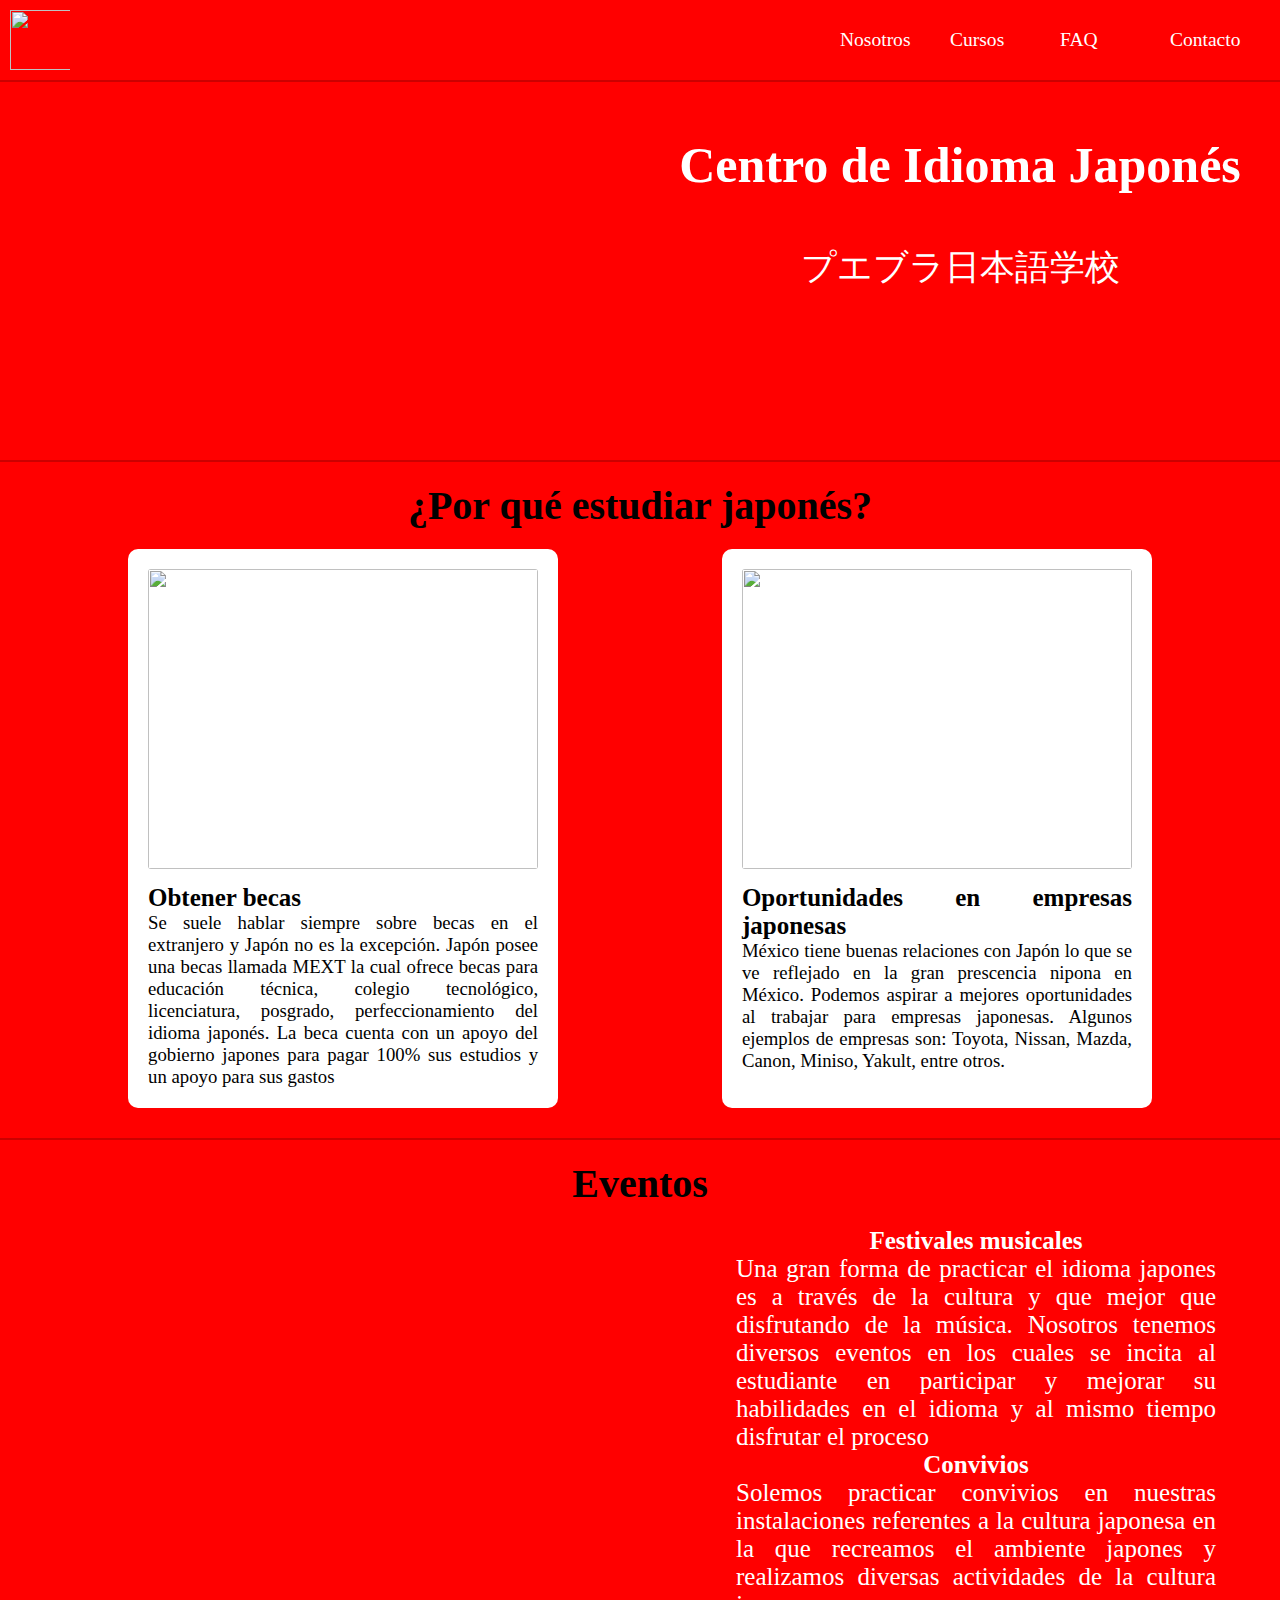
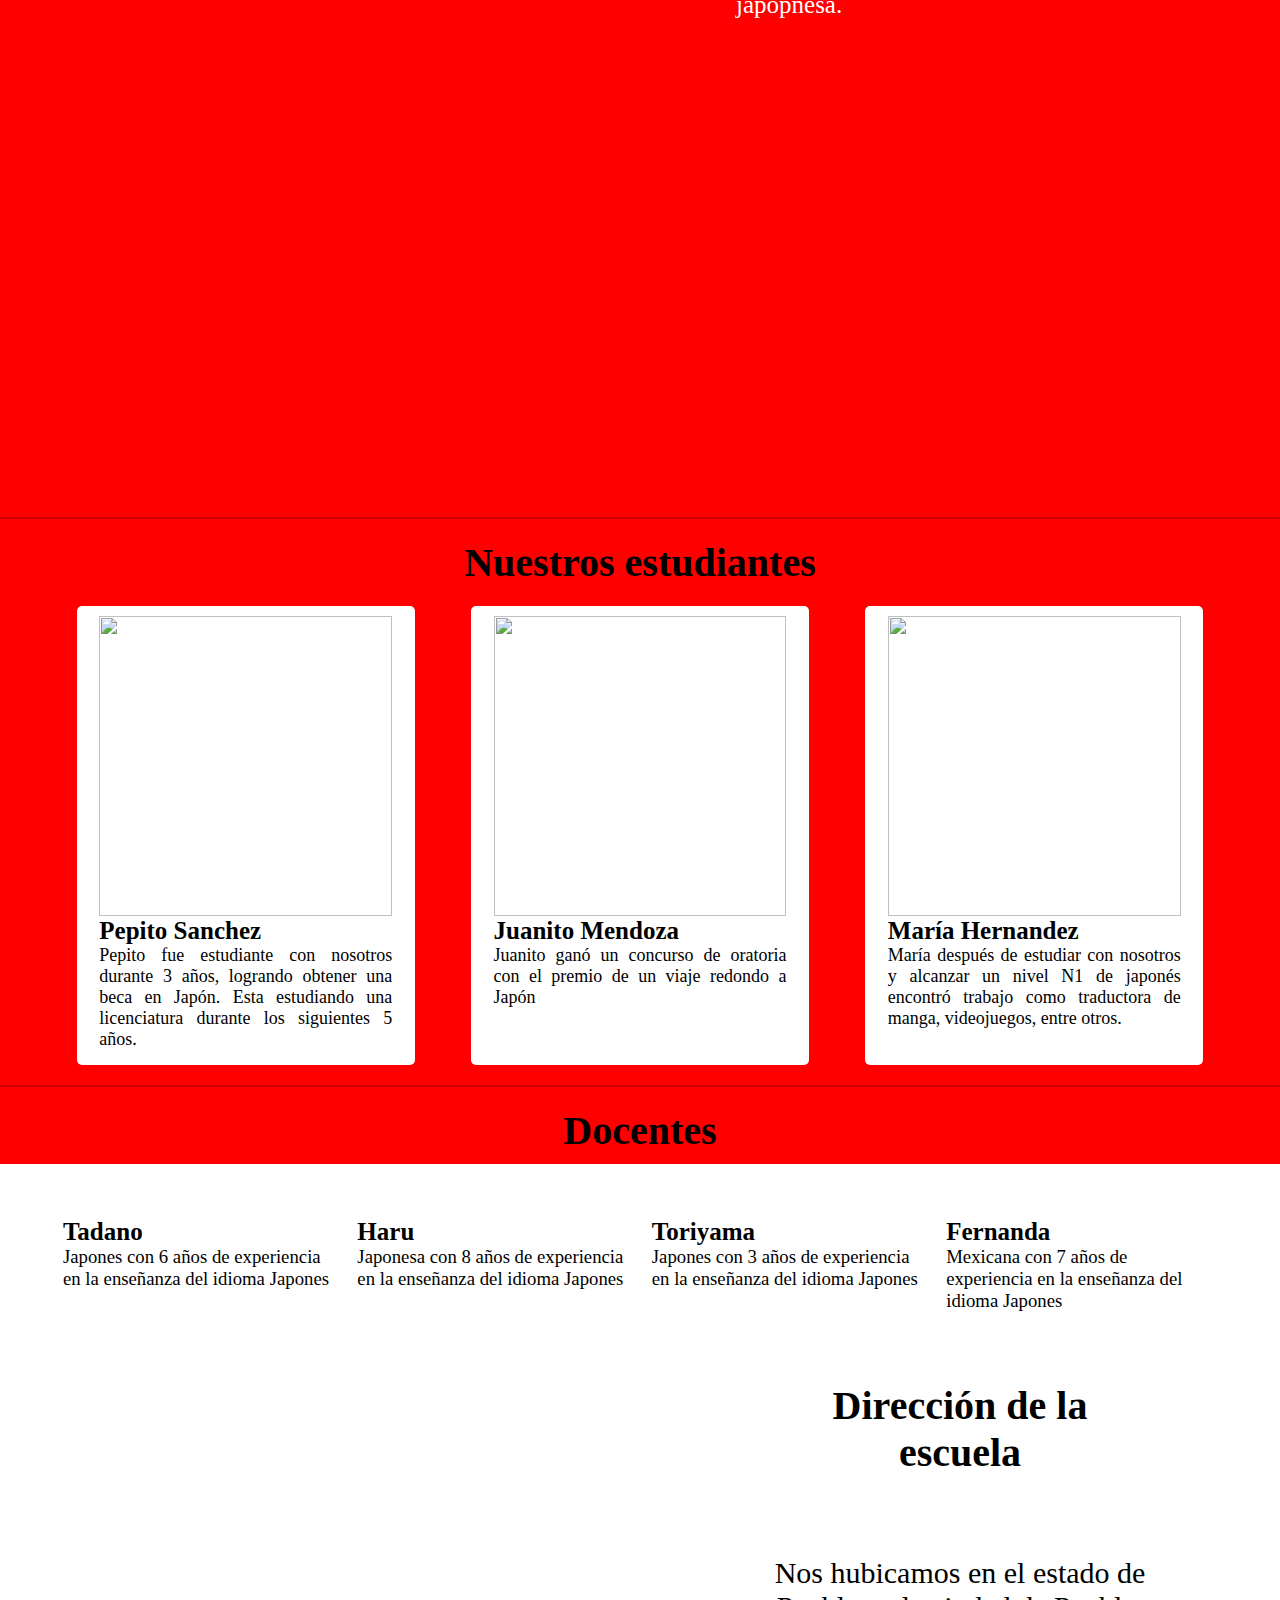
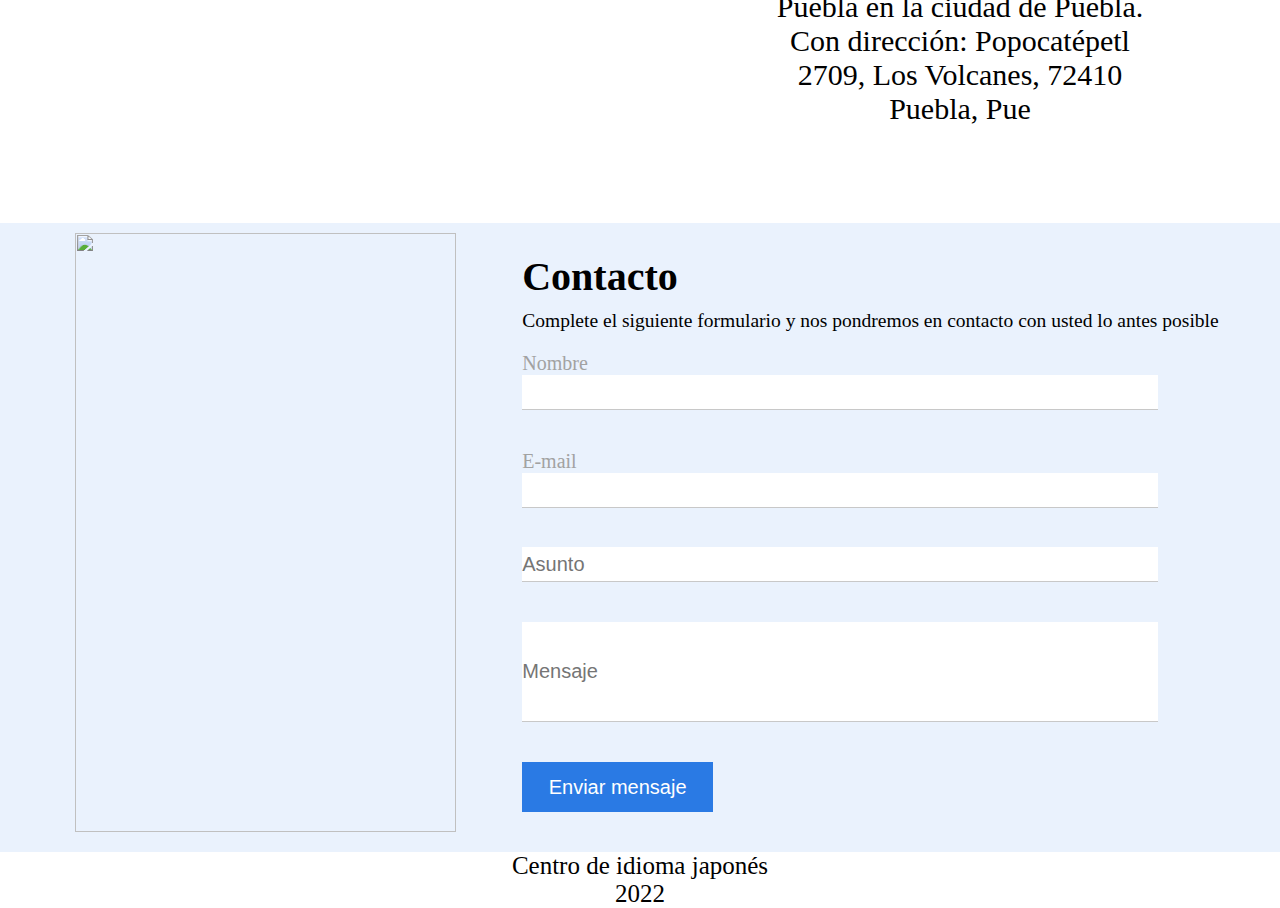
==== index.html @ dda3a439 "first version" ====
<!DOCTYPE html>
<html lang="en">
<head>
    <meta charset="UTF-8">
    <meta http-equiv="X-UA-Compatible" content="IE=edge">
    <meta name="viewport" content="width=device-width, initial-scale=1.0">
    <link rel="stylesheet" href="style.css">
    <title>Centro de idioma japonés</title>
</head>
<!-- Aquí puedes escribir tu comentario 
https://cdn.pixabay.com/photo/2015/08/24/09/04/japan-904684_960_720.png

https://cdn.pixabay.com/photo/2017/05/20/10/27/kinkaku-ji-2328557_960_720.jpg

https://cdn.pixabay.com/photo/2013/07/13/13/47/asia-161552_960_720.png

https://cdn.pixabay.com/photo/2017/02/21/17/04/rainbow-bridge-2086645_960_720.jpg

https://cdn.pixabay.com/photo/2016/12/12/22/31/japan-1902834_960_720.jpg

https://cdn.pixabay.com/photo/2019/10/14/14/42/japan-4549082_960_720.jpg
-->

<body>
    <header>
        <div class="top">
            <div class="logo">
                <img src="https://cdn-icons-png.flaticon.com/128/4681/4681109.png" alt="">
            </div>
            <nav>
                <ul>
                    <li><a>Nosotros</a></li>
                    <li><a>Cursos</a></li>
                    <li><a>FAQ</a></li>
                    <li><a>Contacto</a></li>
                </ul>
            </nav>
        </div>
    </header>
    
    <section>
        <div class="batch">
            <div class="batch-img">
            </div>
            <div class="titulo">
                <h1>Centro de Idioma Japonés</h1>
                <p>プエブラ日本語学校</p>
            </div>
        </div>
        
    </section>
    <section class="why">
        <h2>¿Por qué estudiar japonés?</h2>
        <div class="oportunidades">
            <div class="oportunidad">
                <img src="https://cdn.pixabay.com/photo/2017/03/08/18/12/university-2127450_960_720.jpg" alt="">
                <h3>Obtener becas</h3>
                <p>Se suele hablar siempre sobre becas en el extranjero y Japón no es la excepción. Japón posee una becas llamada MEXT la cual ofrece becas para educación técnica, colegio tecnológico, licenciatura, posgrado, perfeccionamiento del idioma japonés. La beca cuenta con un apoyo del gobierno japones para pagar 100% sus estudios y un apoyo para sus gastos</p>
            </div>
            <div class="oportunidad">
                <img src="https://media.istockphoto.com/photos/cars-on-the-production-line-picture-id614424116?k=20&m=614424116&s=612x612&w=0&h=nIzRat3mHRADcsA9NIcb4copRcLkElpIUQ3aeKAPO6s=" alt="">
                <h3>Oportunidades en empresas japonesas</h3>
                <p>México tiene buenas relaciones con Japón lo que se ve reflejado en la gran prescencia nipona en México. Podemos aspirar a mejores oportunidades al trabajar para empresas japonesas. Algunos ejemplos de empresas son: Toyota, Nissan, Mazda, Canon, Miniso, Yakult, entre otros.</p>
            </div>
        </div>
    </section>
    <section>
        <h2>Eventos</h2>
        <div class="eventos">
            <div class="event">
                <div class="evento-img">
                    <img src="https://scontent.fpbc6-1.fna.fbcdn.net/v/t1.6435-9/79841761_3126047550777172_7061448592841506816_n.jpg?_nc_cat=106&ccb=1-5&_nc_sid=cdbe9c&_nc_ohc=iWV3yhxUMEkAX_TIn1-&_nc_ht=scontent.fpbc6-1.fna&oh=00_AT96WACFNrvagvWeZs2vT6IrexcpkdGKxCgxp_QXyPgP0A&oe=6241797B" alt="">
                </div>
                <div class="evento-content">
                    <h3>Festivales musicales</h3>
                    <p>Una gran forma de practicar el idioma japones es a través de la cultura y que mejor que disfrutando de la música. Nosotros tenemos diversos eventos en los cuales se incita al estudiante en participar y mejorar su habilidades en el idioma y al mismo tiempo disfrutar el proceso</p>
                </div>
            </div>
            <div  class="event">
                <div class="evento-img">
                    <img src="https://scontent.fpbc6-1.fna.fbcdn.net/v/t1.6435-9/79738339_3126051234110137_8011427459578724352_n.jpg?_nc_cat=107&ccb=1-5&_nc_sid=cdbe9c&_nc_ohc=UsjbnIUCgVQAX_XutHS&_nc_ht=scontent.fpbc6-1.fna&oh=00_AT9JtEV0ajS8Pv0dWqVb3ZX0Lq5sxIkn8Ofz2xIUtbrXKg&oe=6241A25A" alt="">
                </div>
                <div class="evento-content">
                    <h3>Convivios</h3>
                    <p>Solemos practicar convivios en nuestras instalaciones referentes a la cultura japonesa en la que recreamos el ambiente japones y realizamos diversas actividades de la cultura japopnesa.</p>
                </div>
            </div>
        </div>
    </section>
    <section>
        <h2>Nuestros estudiantes</h2>
        <div class="estudiantes">
            <div class="estudiante">
                <img src="https://cdn.pixabay.com/photo/2018/08/28/12/41/avatar-3637425_960_720.png" alt="">
                <h3>Pepito Sanchez</h3>
                <p>Pepito fue estudiante con nosotros durante 3 años, logrando obtener una beca en Japón. Esta estudiando una licenciatura durante los siguientes 5 años.</p>
            </div>
            <div class="estudiante">
                <img src="https://cdn.pixabay.com/photo/2018/08/28/12/41/avatar-3637425_960_720.png" alt="">
                <h3>Juanito Mendoza</h3>
                <p>Juanito ganó un concurso de oratoria con el premio de un viaje redondo a Japón</p>
            </div>
            <div class="estudiante">
                <img src="https://cdn.pixabay.com/photo/2018/08/28/12/41/avatar-3637425_960_720.png" alt="">
                <h3>María Hernandez</h3>
                <p>María después de estudiar con nosotros y alcanzar un nivel N1 de japonés encontró trabajo como traductora de manga, videojuegos, entre otros.</p>
            </div>
        </div>
        
    </section>
    <section>
        <h2>Docentes</h2>
        <div class="profesores">
            <div class="profesor">
                <img src="https://media.istockphoto.com/photos/asian-businessman-talking-on-video-conference-from-home-picture-id1251259622?s=612x612" alt="">
                <h3>Tadano</h3>
                <p>Japones con 6 años de experiencia en la enseñanza del idioma Japones</p>
            </div>
            <div class="profesor">
                <img src="https://media.istockphoto.com/photos/portrait-of-young-asian-business-woman-on-white-backgroung-picture-id1293710206?k=20&m=1293710206&s=612x612&w=0&h=q-CbqygIZCvYKkhwi1G47TmIL07rU_2cATNMYMM3t0s=" alt="">
                <h3>Haru</h3>
                <p>Japonesa con 8 años de experiencia en la enseñanza del idioma Japones</p>
            </div>
            <div class="profesor">
                <img src="https://media.istockphoto.com/photos/always-bring-success-to-my-name-picture-id960195072?s=612x612" alt="">
                <h3>Toriyama</h3>
                <p>Japones con 3 años de experiencia en la enseñanza del idioma Japones</p>
            </div>
            <div class="profesor">
                <img src="https://media.istockphoto.com/photos/smiling-young-asian-woman-picture-id1276909502?k=20&m=1276909502&s=612x612&w=0&h=Ag7C2Lv8hDN6x53Mso0-hgE3rLUw_ynE8rHqH53KJck=" alt="">
                <h3>Fernanda</h3>
                <p>Mexicana con 7 años de experiencia en la enseñanza del idioma Japones</p>
            </div>
        </div>
        
    </section>
    <section>
        <div class="instalaciones">
            <div class="mapa">
                <iframe src="https://www.google.com/maps/embed?pb=!1m18!1m12!1m3!1d7543.139181306708!2d-98.21406065850499!3d19.0386785536632!2m3!1f0!2f0!3f0!3m2!1i1024!2i768!4f13.1!3m3!1m2!1s0x85cfc0ce094568a1%3A0x316b613893efe64d!2sCentro%20de%20Idioma%20Japon%C3%A9s%20A.C.!5e0!3m2!1ses-419!2smx!4v1646076689083!5m2!1ses-419!2smx" width="600" height="450" style="border:0;" allowfullscreen="" loading="lazy"></iframe>
            </div>
            <div class="direccion">
                <h2>Dirección de la escuela</h2>
                <p>Nos hubicamos en el estado de Puebla en la ciudad de Puebla. Con dirección: Popocatépetl 2709, Los Volcanes, 72410 Puebla, Pue</p>
            </div>
        </div>
        
    </section>
    <section class="contacto">
        <div class="foto-contacto">
            <img src="https://cdn.pixabay.com/photo/2020/05/06/03/19/coy-5135969_960_720.png" alt="">
        </div>
        <div class="contacto-form">
            <h2>Contacto</h2>
            <p>Complete el siguiente formulario y nos pondremos en contacto con usted lo antes posible</p>
            <form>
                <div>
                    <label for="nombre">Nombre</label>
                    <input type="text" name="nombre">
                </div>
                <div>
                    <label for="e-mail">E-mail</label>
                    <input type="email" name="e-mail">
                </div>
                <div>
                    <input type="text" placeholder="Asunto" >
                </div>
                <div>
                    <input type="text" placeholder="Mensaje" id="text-box">
                </div>
                <div>
                    <button type="submit">Enviar mensaje</button>
                </div>
            </form>
        </div>

    </section>
    <footer>
        <p>Centro de idioma japonés</p>
        <p>2022</p>
    </footer>
</body>
</html>
---- style.css ----
*{
    padding: 0;
    margin: 0;
    box-sizing: border-box;
    font-size: 62.5%;
}
h1{
    font-size: 5rem;
    grid-row: 2/4;
}
h2{
    background-color: red;
    border-top: solid 2px rgb(204, 0, 0);
}
h3{
    font-size: 2.5rem;
}
.top{
    height: 8rem;
    background-color: red;
    display: flex;
    justify-content: space-between;
    align-items: center;
}
.top img{
    background-color: red;
    padding-left: 1rem;
    height: 6rem; width: 7rem;
}
.top ul{
    display: flex;
    font-size: 5rem;

}
.top ul li{
    margin-right: 1rem;
    display: flex;
    align-self: center;
    width: 10rem;
    color: white;
    background-color: red;
}
li{
    list-style: none;
}

.batch{
    height: 38rem; width: 100%;
    background-color: red;
    display: grid;
    grid-template-columns: repeat(12, 1fr);
    border-top: solid 2px rgb(204, 0, 0);
}
.batch-img{
    grid-column: 1/7;
    height: 100%;
    background-image: url("https://cdn.pixabay.com/photo/2017/05/20/10/27/kinkaku-ji-2328557_960_720.jpg");
    background-repeat: no-repeat;
    background-size:contain;
    
}
.titulo{
    grid-column: 7/13;
    display: grid;
    grid-template-rows: repeat(7, 1fr);
    color: white;
    text-align: center;
}

.titulo p{
    font-size: 3.5rem;
    grid-row: 4/6;
}
.oportunidades{
    padding: 1rem 10% 3rem;
    display: flex;
    justify-content: space-between;
    background-color: red;
}

h2{
    text-align: center;
    font-size: 4rem;
    padding: 2rem 0px 1rem 0px;
}
.oportunidad{ 
    padding: 2rem 2rem;
    width: 42%;
    font-size: 3rem;
    text-align: justify;
    background-color: white;
    border-radius: 1rem;
}
.oportunidad img{
    width: 100%;
    height: 30rem;
    border-radius: 0.3rem;
    margin-bottom: 1.5rem;
}

.eventos{
    height: 90rem;
    padding: 1rem 5% 2.5rem;
    color: white;
    background-color: red;
}
.event{
    display: grid;
    grid-template-columns: repeat(12, 1fr);
}
.evento-img{
    grid-column: 1/8;
    /*height: 40rem;*/
}
.evento-img img{
    height: 40rem;
    border-radius: 0.3rem;
}
.evento-content{
    grid-column: 8/13;
    display: flex;
    flex-direction: column;
    justify-content: center;
    align-items: center;
    font-size: 4rem;
    text-align: justify;
}
.estudiantes{
    padding: 1rem 6% 2rem;
    display: flex;
    justify-content: space-between;
    background-color: red;
}
.estudiante{
    background-color: white;
    padding: 1rem 2% 1.5rem;
    border-radius: 0.5rem;
    width: 30%;
}

.estudiante img{
    height: 30rem;
    width: 100%;
}
.estudiante p{
    font-size: 1.8rem;
    text-align: justify;
}
.profesores{
    display: flex;
    justify-content: space-between;
    padding: 1rem 4% 2rem;
}
.profesor{
    padding: 1rem 1%;
    width: 25%;
    font-size: 3rem;
}
.profesor img{
    width: 100%;
}
.instalaciones{
    display: flex;
    padding: 1rem 10% 2rem;
}
.direccion{
    display: flex;
    flex-direction: column;
    justify-content: flex-start;
    align-items: center;
    padding-left: 4rem;
}
.direccion h2{
    background-color: white;
    border: none;
    margin-top: 1rem;
}
.direccion p{
    margin-top: 7rem;
    font-size: 3rem;
    text-align: center;
}


.contacto{
    padding: 1rem 4% 2rem;
    display: grid;
    grid-template-columns: repeat(5, 1fr);
    background-color:#EAF2FD;
    font-size: 5rem;
}

.foto-contacto{
    grid-column: 1/3;
    display: flex;
    justify-content: center;
    align-items: center;
}
.foto-contacto img{
    height: 100%; width: 90%;
}

.contacto-form{
    grid-column: 3/6;
    
}

.contacto-form h2{
    background-color: #EAF2FD;
    border: none;
    text-align: left;
}
.contacto-form form{
    height: 50rem;
    display: flex;
    flex-direction: column;
    justify-content: space-around;
    width: 90%;
}
.contacto-form form label{
    display: block;
    color: #A2A2A2;
    font-size: 2rem;
}
.contacto-form form input{
    height: 3.5rem;
    width: 100%;
    border: none;
    border-bottom: solid #C8C8C8 0.1rem;
    font-size: 2rem;
}

#text-box{
    height: 10rem;
}
form button{
    background-color: #2A7AE4;
    border: none;
    color: #ffffff;
    height: 5rem;
    font-size: 2rem;
    width: 30%;
}
footer{
    text-align: center;
    font-size: 4rem;
}
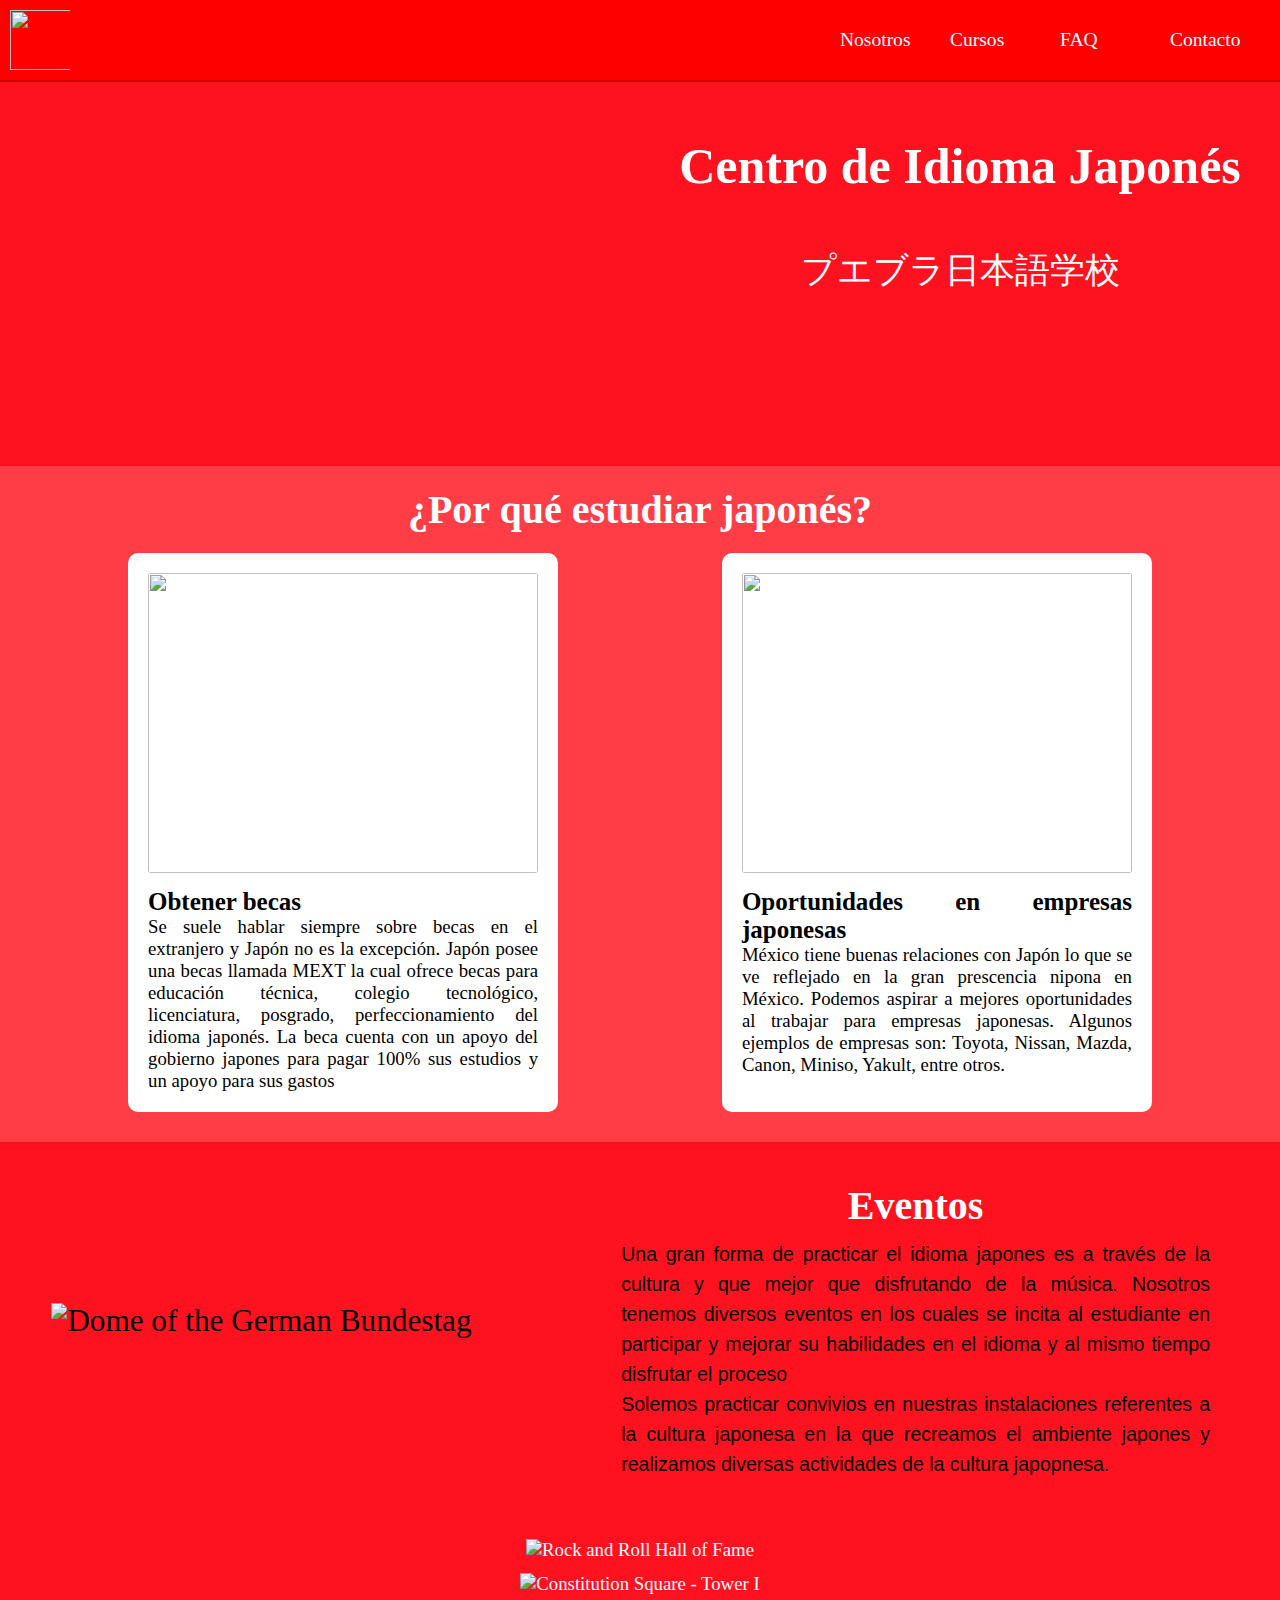
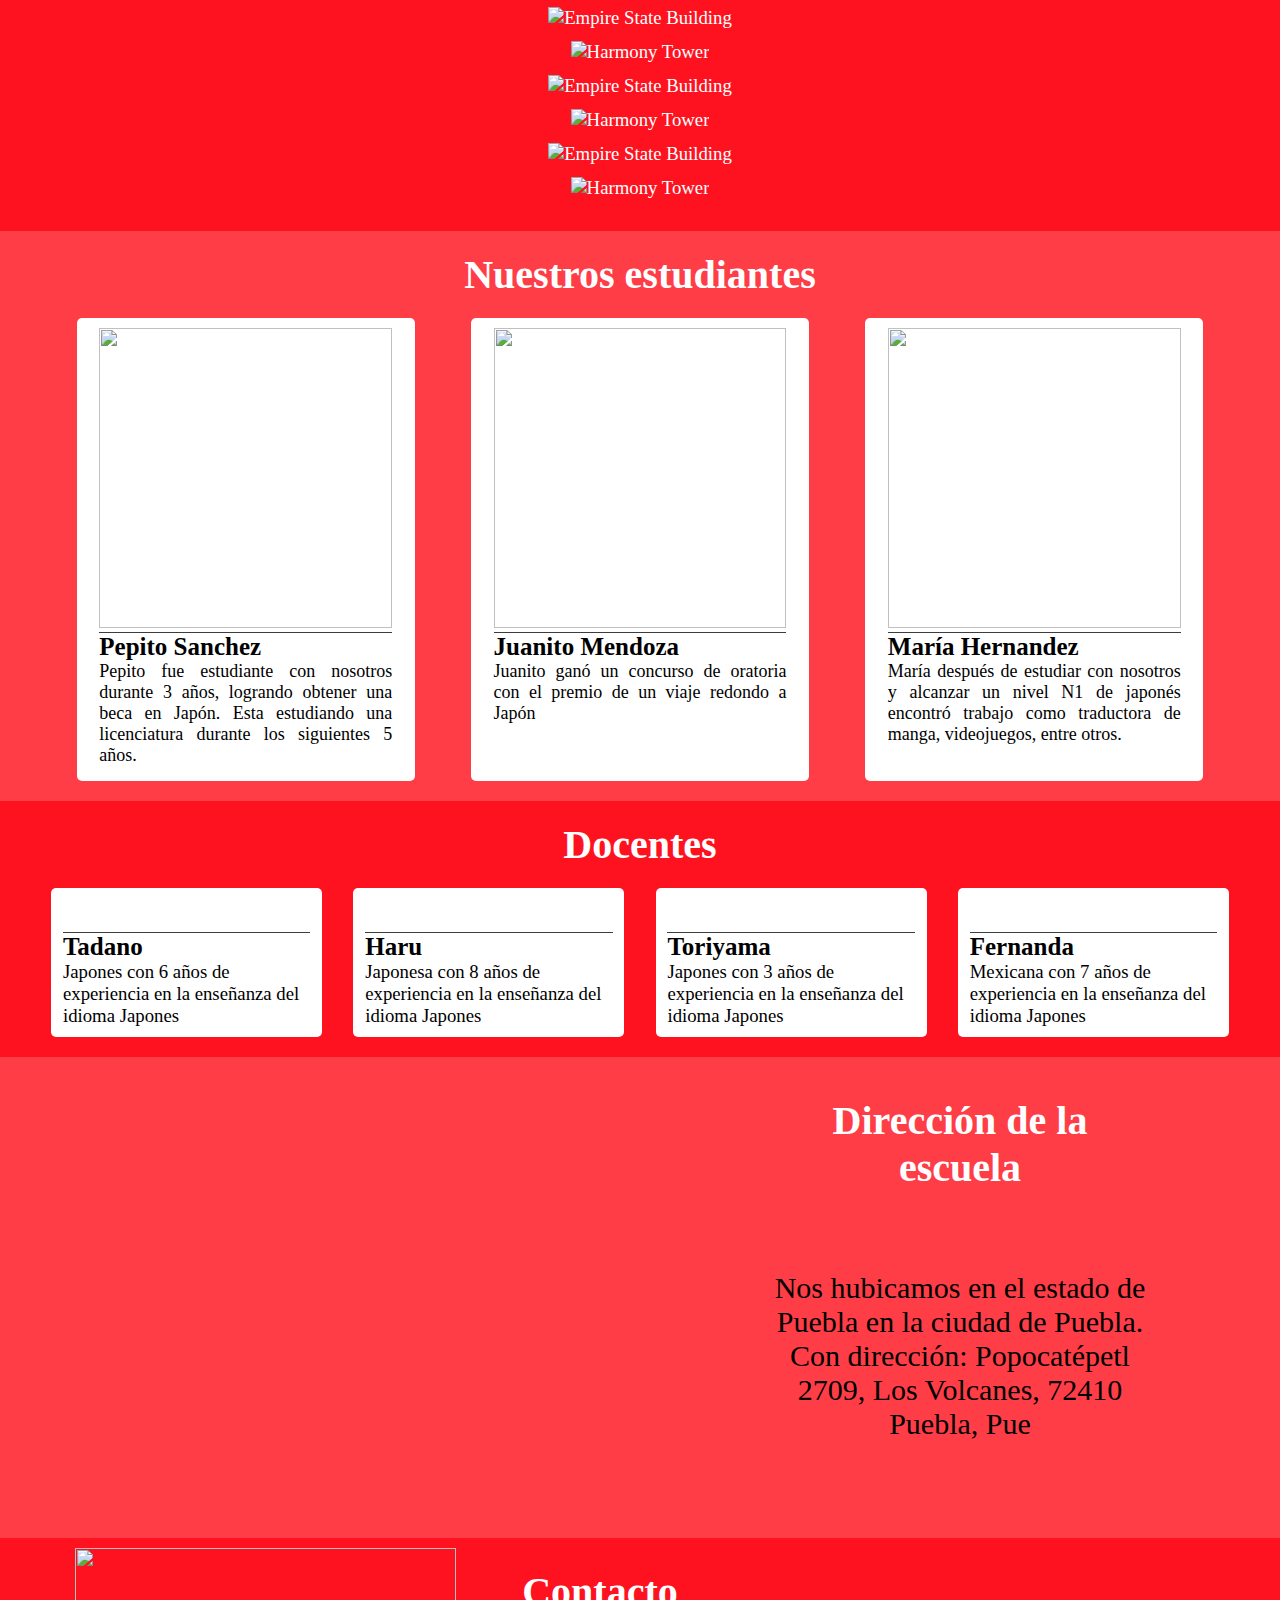
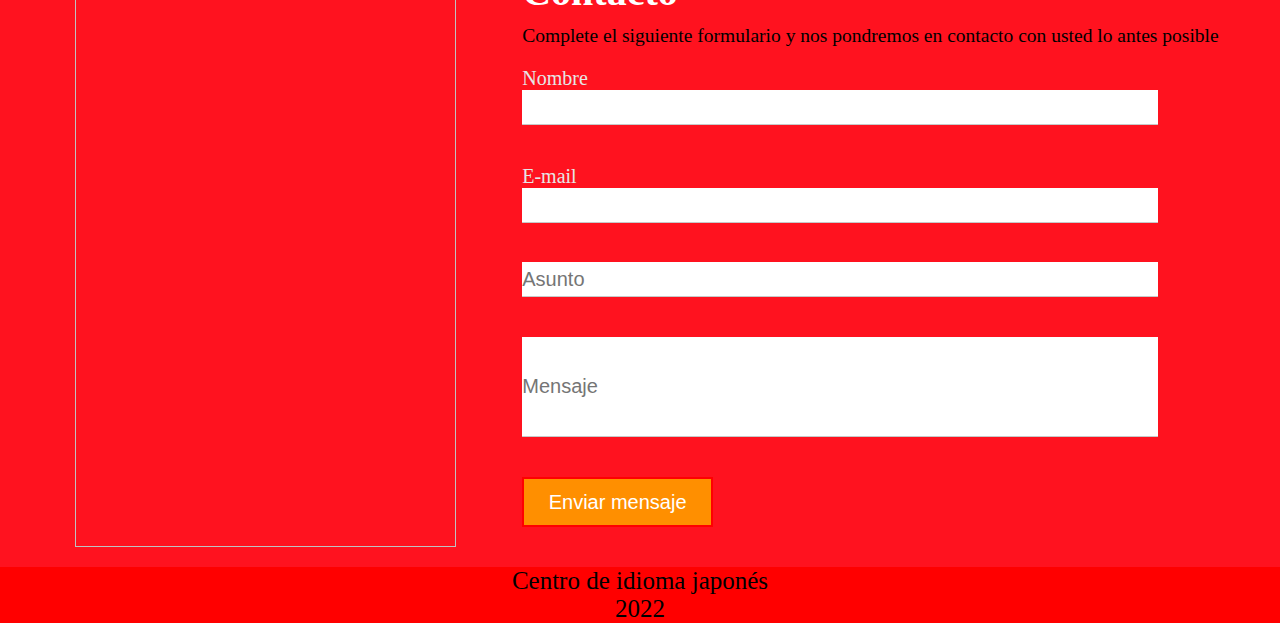
==== commit a95baa33: "second version" ====
--- a/index.html
+++ b/index.html
@@ -4,7 +4,9 @@
     <meta charset="UTF-8">
     <meta http-equiv="X-UA-Compatible" content="IE=edge">
     <meta name="viewport" content="width=device-width, initial-scale=1.0">
-    <link rel="stylesheet" href="style.css">
+    <link rel="stylesheet" href="https://cdn.jsdelivr.net/npm/normalize.css@8.0.1/normalize.min.css">
+	<link rel="stylesheet" href="https://cdn.jsdelivr.net/npm/glider-js@1.7.3/glider.min.css">
+    <link rel="stylesheet" href="css/style.css">
     <title>Centro de idioma japonés</title>
 </head>
 <!-- Aquí puedes escribir tu comentario 
@@ -32,7 +34,7 @@
                     <li><a>Nosotros</a></li>
                     <li><a>Cursos</a></li>
                     <li><a>FAQ</a></li>
-                    <li><a>Contacto</a></li>
+                    <li><a href="#contacto">Contacto</a></li>
                 </ul>
             </nav>
         </div>
@@ -64,7 +66,65 @@
             </div>
         </div>
     </section>
-    <section>
+    <div class="contenedor">
+		<main class="contenido-principal">
+			<img src="https://scontent.fpbc6-1.fna.fbcdn.net/v/t1.6435-9/79436382_3126044144110846_4784553375440044032_n.jpg?_nc_cat=104&ccb=1-5&_nc_sid=cdbe9c&_nc_ohc=fOZoDn1NPAkAX-jB-s7&_nc_ht=scontent.fpbc6-1.fna&oh=00_AT9jZJ1qJo4uevhiNsKKWUZBK0WRPSs3bXjnoap1wJT0UQ&oe=6244F313" alt="Dome of the German Bundestag" class="contenido-principal__imagen">
+			<div class="contenido-principal__contenedor">
+				<h2 class="contenido-principal__titulo">Eventos</h2>
+				<p class="contenido-principal__resumen">
+					Una gran forma de practicar el idioma japones es a través de la cultura y que mejor que disfrutando de la música. Nosotros tenemos diversos eventos en los cuales se incita al estudiante en participar y mejorar su habilidades en el idioma y al mismo tiempo disfrutar el proceso
+				</p>
+				<p class="contenido-principal__resumen">
+					Solemos practicar convivios en nuestras instalaciones referentes a la cultura japonesa en la que recreamos el ambiente japones y realizamos diversas actividades de la cultura japopnesa.
+				</p>
+			</div>
+		</main>
+        
+		<div class="carousel">
+			<div class="carousel__contenedor">
+				<button aria-label="Anterior" class="carousel__anterior">
+					<i class="fas fa-chevron-left"></i>
+				</button>
+
+				<div class="carousel__lista">
+					<div class="carousel__elemento">
+						<img src="https://scontent.fpbc6-1.fna.fbcdn.net/v/t1.6435-9/79738339_3126051234110137_8011427459578724352_n.jpg?_nc_cat=107&ccb=1-5&_nc_sid=cdbe9c&_nc_ohc=UsjbnIUCgVQAX9jbWcg&_nc_ht=scontent.fpbc6-1.fna&oh=00_AT-jCOYojSsX4amv32fIB34cYKcMkRZV3TcHuDOZomM1rQ&oe=624596DA" alt="Rock and Roll Hall of Fame">
+					</div>
+					<div class="carousel__elemento">
+						<img src="https://scontent.fpbc6-1.fna.fbcdn.net/v/t1.6435-9/78748999_3126043110777616_6546405864280948736_n.jpg?_nc_cat=103&ccb=1-5&_nc_sid=cdbe9c&_nc_ohc=JLpQolwZT74AX9Amp9t&_nc_ht=scontent.fpbc6-1.fna&oh=00_AT8QHwhJzZGCBwdWlt5VFHpBNozngUa65n2_YBN2IRKK9A&oe=6243E29B" alt="Constitution Square - Tower I">
+					</div>
+					<div class="carousel__elemento">
+						<img src="https://scontent.fpbc6-1.fna.fbcdn.net/v/t1.6435-9/79658587_3126043734110887_1582169658679623680_n.jpg?_nc_cat=104&ccb=1-5&_nc_sid=cdbe9c&_nc_ohc=7SmyW6q3F0MAX9FzbXd&_nc_ht=scontent.fpbc6-1.fna&oh=00_AT_V4cYP6dRSDS6KuZPx9_eFtkkSRH-mDviL7CbhSLxByg&oe=62426A08" alt="Empire State Building">
+					</div>
+					<div class="carousel__elemento">
+						<img src="https://scontent.fpbc6-1.fna.fbcdn.net/v/t1.6435-9/79383221_3126044310777496_3061865237377449984_n.jpg?_nc_cat=106&ccb=1-5&_nc_sid=cdbe9c&_nc_ohc=b3bL7EK5hnIAX9sCezr&_nc_ht=scontent.fpbc6-1.fna&oh=00_AT9s6_HiAgwHvd9wQtZ2Etfd4hb2Y57nzwuPPmvgSi2zHg&oe=62438DD3" alt="Harmony Tower">
+					</div>
+	
+					<div class="carousel__elemento">
+						<img src="https://scontent.fpbc6-1.fna.fbcdn.net/v/t1.6435-9/79420655_3126045320777395_3990453917145104384_n.jpg?_nc_cat=110&ccb=1-5&_nc_sid=cdbe9c&_nc_ohc=jOUggQb8bQcAX-ppBOk&_nc_ht=scontent.fpbc6-1.fna&oh=00_AT_P50Xnll30r34sm1FkScTAA2TLk39kUn55NpBbR_3hyA&oe=6243BF9D" alt="Empire State Building">
+					</div>
+					<div class="carousel__elemento">
+						<img src="https://scontent.fpbc6-1.fna.fbcdn.net/v/t1.6435-9/79206006_3126050784110182_7395409427118948352_n.jpg?_nc_cat=101&ccb=1-5&_nc_sid=cdbe9c&_nc_ohc=QNOaGusMh1gAX_8rGtD&_nc_oc=AQkS2HuSjCO_XtNCjlQROkk2_G4TvIQ88TUAAPqJo_BEDL-aKgik-8Q5B309T1yL4THcodnkS_3kA0AGSwUEU2Un&_nc_ht=scontent.fpbc6-1.fna&oh=00_AT-bK_Q1Dvfh2vUKdXoTyKpNIcE8W75hMsTwn8D8pC460w&oe=6245613A" alt="Harmony Tower">
+					</div>
+					<div class="carousel__elemento">
+						<img src="https://scontent.fpbc6-1.fna.fbcdn.net/v/t1.6435-9/79371912_3126044010777526_2221837438928551936_n.jpg?_nc_cat=107&ccb=1-5&_nc_sid=cdbe9c&_nc_ohc=IJ9ZCLCS3x4AX8wI65S&_nc_ht=scontent.fpbc6-1.fna&oh=00_AT9E0KnUXp1ucFK_h_-Ubxi-76bkqC9ak8npMaKDcsKuWQ&oe=6244BC6B" alt="Empire State Building">
+					</div>
+					<div class="carousel__elemento">
+						<img src="https://scontent.fpbc6-1.fna.fbcdn.net/v/t1.6435-9/80549888_3126050414110219_4011656856425463808_n.jpg?_nc_cat=105&ccb=1-5&_nc_sid=cdbe9c&_nc_ohc=3MrRWFGQVDsAX-xXKrv&_nc_ht=scontent.fpbc6-1.fna&oh=00_AT87H16aREdsdP32O8uD6xTE1jgmfAfDNZBjunUoo4KhRg&oe=62447875" alt="Harmony Tower">
+					</div>
+				</div>
+
+				<button aria-label="Siguiente" class="carousel__siguiente">
+					<i class="fas fa-chevron-right"></i>
+				</button>
+			</div>
+
+			<div role="tablist" class="carousel__indicadores"></div>
+		</div>
+	</div>
+
+	<!-- 
+<section>
         <h2>Eventos</h2>
         <div class="eventos">
             <div class="event">
@@ -87,8 +147,11 @@
             </div>
         </div>
     </section>
-    <section>
-        <h2>Nuestros estudiantes</h2>
+
+-->
+    
+    <section>
+        <h2 class="h2-estudiantes">Nuestros estudiantes</h2>
         <div class="estudiantes">
             <div class="estudiante">
                 <img src="https://cdn.pixabay.com/photo/2018/08/28/12/41/avatar-3637425_960_720.png" alt="">
@@ -109,7 +172,7 @@
         
     </section>
     <section>
-        <h2>Docentes</h2>
+        <h2 class="h2-docentes">Docentes</h2>
         <div class="profesores">
             <div class="profesor">
                 <img src="https://media.istockphoto.com/photos/asian-businessman-talking-on-video-conference-from-home-picture-id1251259622?s=612x612" alt="">
@@ -146,7 +209,7 @@
         </div>
         
     </section>
-    <section class="contacto">
+    <section class="contacto" id="contacto">
         <div class="foto-contacto">
             <img src="https://cdn.pixabay.com/photo/2020/05/06/03/19/coy-5135969_960_720.png" alt="">
         </div>
@@ -179,5 +242,8 @@
         <p>Centro de idioma japonés</p>
         <p>2022</p>
     </footer>
+    <script src="https://cdn.jsdelivr.net/npm/glider-js@1.7.3/glider.min.js"></script>
+	<script src="https://kit.fontawesome.com/2c36e9b7b1.js" crossorigin="anonymous"></script>
+	<script src="js/app.js"></script>
 </body>
 </html>--- a/css/style.css
+++ b/css/style.css
@@ -0,0 +1,418 @@
+
+*{
+    padding: 0;
+    margin: 0;
+    box-sizing: border-box;
+    font-size: 62.5%;
+}
+h1{
+    font-size: 5rem;
+    grid-row: 2/4;
+}
+a{
+    cursor: pointer;
+    text-decoration: none;
+    color: white;
+}
+a:hover{
+    color: rgb(202, 202, 202);
+}
+h3{
+    font-size: 2.5rem;
+}
+.top{
+    height: 8rem;
+    background-color: red;
+    display: flex;
+    justify-content: space-between;
+    align-items: center;
+}
+.top img{
+    background-color: red;
+    padding-left: 1rem;
+    height: 6rem; width: 7rem;
+}
+.top ul{
+    display: flex;
+    font-size: 5rem;
+
+}
+.top ul li{
+    margin-right: 1rem;
+    display: flex;
+    align-self: center;
+    width: 10rem;
+    color: white;
+    background-color: red;
+}
+li{
+    list-style: none;
+}
+
+.batch{
+    height: 38.6rem; width: 100%;
+    background-color:#FF121F;
+    display: grid;
+    grid-template-columns: repeat(12, 1fr);
+    border-top: solid 2px rgb(204, 0, 0);
+}
+.batch-img{
+    grid-column: 1/7;
+    height: 100%;
+    background-image: url("https://cdn.pixabay.com/photo/2017/05/20/10/27/kinkaku-ji-2328557_960_720.jpg");
+    background-repeat: no-repeat;
+    background-size:contain;
+    
+}
+.titulo{
+    grid-column: 7/13;
+    display: grid;
+    grid-template-rows: repeat(7, 1fr);
+    color: white;
+    text-align: center;
+}
+
+.titulo p{
+    font-size: 3.5rem;
+    grid-row: 4/6;
+}
+.why h2{
+    background-color:#FF3D47;
+}
+.oportunidades{
+    padding: 1rem 10% 3rem;
+    display: flex;
+    justify-content: space-between;
+    background-color:#FF3D47;
+}
+
+
+h2{
+    text-align: center;
+    font-size: 4rem;
+    padding: 2rem 0px 1rem 0px;
+    color: white;
+}
+.oportunidad{ 
+    padding: 2rem 2rem;
+    width: 42%;
+    font-size: 3rem;
+    text-align: justify;
+    background-color: white;
+    border-radius: 1rem;
+}
+.oportunidad img{
+    width: 100%;
+    height: 30rem;
+    border-radius: 0.3rem;
+    margin-bottom: 1.5rem;
+}
+.oportunidad p,
+.oportunidad h3{
+    background-color: #ffffff
+}
+/*
+body {
+	background: #1D1D1F;
+	color: #fff;
+	font-family: 'Montserrat', sans-serif;
+	min-height: 100vh;
+	display: flex;
+	align-items: center;
+}*/
+
+.contenedor {
+    padding: 2rem 4% 3rem;
+	width: 100%;
+	margin: auto;
+    background-color:#FF121F;
+}
+.contenedor h2{
+font-size: 4rem;
+font-weight: bold;
+color: white;
+}
+
+/* --- --- CONTENEDOR PRINCIPAL --- --- */
+
+.contenido-principal {
+	margin-bottom: 50px;
+	display: flex;
+	align-items: center;
+    font-size: 5rem;
+}
+
+.contenido-principal__imagen {
+	vertical-align: top;
+	margin-right: 20px;
+	width: 50%;
+	max-width: 550px;
+}
+
+.contenido-principal__contenedor {
+	width: 50%;
+}
+
+.contenido-principal__titulo {
+	font-weight: normal;
+	font-size: 28px;
+}
+
+.contenido-principal__resumen {
+	font-family: 'Open Sans', sans-serif;
+	line-height: 30px;
+	color: black;
+    text-align: justify;
+}
+
+/* --- --- CAROUSEL --- --- */
+.carousel__contenedor {
+	position: relative;
+}
+
+.carousel__anterior,
+.carousel__siguiente {
+	position: absolute;
+	display: block;
+	width: 3rem;
+	height: 4rem;
+	border: none;
+	top: calc(50% - 35px);
+	cursor: pointer;
+	line-height: 30px;
+	text-align: center;
+	background: none;
+	color: white;
+	opacity: .5;
+}
+.carousel__contenedor i{
+    border: none;
+    font-size: 4.5rem;
+}
+
+.carousel__anterior:hover,
+.carousel__siguiente:hover {
+	opacity: 100%;
+}
+
+.carousel__anterior {
+	left: -40px;
+}
+
+.carousel__siguiente {
+	right: -40px;
+}
+
+.carousel__lista {
+	overflow: hidden;
+}
+
+.carousel__elemento {
+	text-align: center;
+    font-size: 3rem;
+    color: #ffffff;
+}
+
+.carousel__indicadores .glider-dot {
+	display: block;
+	width: 30px;
+	height: 5px;
+	background: #fff;
+	opacity: .3;
+	border-radius: 0;
+}
+
+.carousel__indicadores .glider-dot:hover {
+	opacity: .5;
+}
+
+.carousel__indicadores .glider-dot.active {
+	opacity: 1;
+}
+/*
+@media screen and (max-width: 800px) {
+	body {
+		padding: 40px 0;
+	}
+
+	.contenido-principal {
+		flex-direction: column;
+	}
+
+	.contenido-principal > * {
+		width: 100%;
+	}
+}
+*/
+
+
+/*
+.eventos{
+    height: 90rem;
+    padding: 1rem 5% 2.5rem;
+    color: white;
+    background-color: red;
+}
+.event{
+    display: grid;
+    grid-template-columns: repeat(12, 1fr);
+}
+.evento-img{
+    grid-column: 1/8;
+    /*height: 40rem;
+}
+.evento-img img{
+    height: 40rem;
+    border-radius: 0.3rem;
+}
+.evento-content{
+    grid-column: 8/13;
+    display: flex;
+    flex-direction: column;
+    justify-content: center;
+    align-items: center;
+    font-size: 4rem;
+    text-align: justify;
+}*/
+.h2-estudiantes{
+    background-color:#FF3D47;
+    color:white;
+}
+.estudiantes{
+    padding: 1rem 6% 2rem;
+    display: flex;
+    justify-content: space-between;
+    background-color:#FF3D47;
+}
+.estudiante{
+    background-color: white;
+    padding: 1rem 2% 1.5rem;
+    border-radius: 0.5rem;
+    width: 30%;
+}
+
+.estudiante img{
+    height: 30rem;
+    width: 100%;
+    margin-bottom: 0.4rem;
+}
+.estudiante p{
+    font-size: 1.8rem;
+    text-align: justify;
+}
+.estudiante h3{
+    border-top: solid 0.2px rgb(61, 61, 61);
+}
+.h2-docentes{
+    background-color: #FF121F;
+    color: white;
+}
+.profesores{
+    background-color: #FF121F;
+    display: flex;
+    justify-content: space-between;
+    padding: 1rem 4% 2rem;
+}
+.profesor{
+    background-color: #ffffff;
+    padding: 1rem 1%;
+    width: 23%;
+    font-size: 3rem;
+    border-radius: 0.5rem;
+}
+.profesor h3{
+    border-top: solid 0.2px rgb(61, 61, 61);
+}
+.profesor img{
+    width: 100%;
+    margin-bottom: 0.4rem;
+}
+.instalaciones{
+    background-color: #FF3D47;
+    display: flex;
+    padding: 1rem 10% 2rem;
+}
+.direccion{
+    display: flex;
+    flex-direction: column;
+    justify-content: flex-start;
+    align-items: center;
+    padding-left: 4rem;
+}
+.direccion h2{
+    background-color: #FF3D47;
+    border: none;
+    margin-top: 1rem;
+}
+.direccion p{
+    margin-top: 7rem;
+    font-size: 3rem;
+    text-align: center;
+}
+
+
+.contacto{
+    padding: 1rem 4% 2rem;
+    display: grid;
+    grid-template-columns: repeat(5, 1fr);
+    background-color:#FF121F;
+    font-size: 5rem;
+}
+
+.foto-contacto{
+    grid-column: 1/3;
+    display: flex;
+    justify-content: center;
+    align-items: center;
+}
+.foto-contacto img{
+    height: 100%; width: 90%;
+}
+
+.contacto-form{
+    grid-column: 3/6;
+    
+}
+
+.contacto-form h2{
+    background-color:#FF121F;
+    border: none;
+    text-align: left;
+    color: white;
+}
+.contacto-form form{
+    height: 50rem;
+    display: flex;
+    flex-direction: column;
+    justify-content: space-around;
+    width: 90%;
+}
+.contacto-form form label{
+    display: block;
+    color: #e6e6e6;
+    font-size: 2rem;
+}
+.contacto-form form input{
+    height: 3.5rem;
+    width: 100%;
+    border: none;
+    border-bottom: solid #C8C8C8 0.1rem;
+    font-size: 2rem;
+}
+
+#text-box{
+    height: 10rem;
+}
+form button{
+    background-color: #FF8F00;
+    border: solid 2px red ;
+    color:white;
+    height: 5rem;
+    font-size: 2rem;
+    width: 30%;
+}
+footer{
+    background-color:red;
+    text-align: center;
+    font-size: 4rem;
+}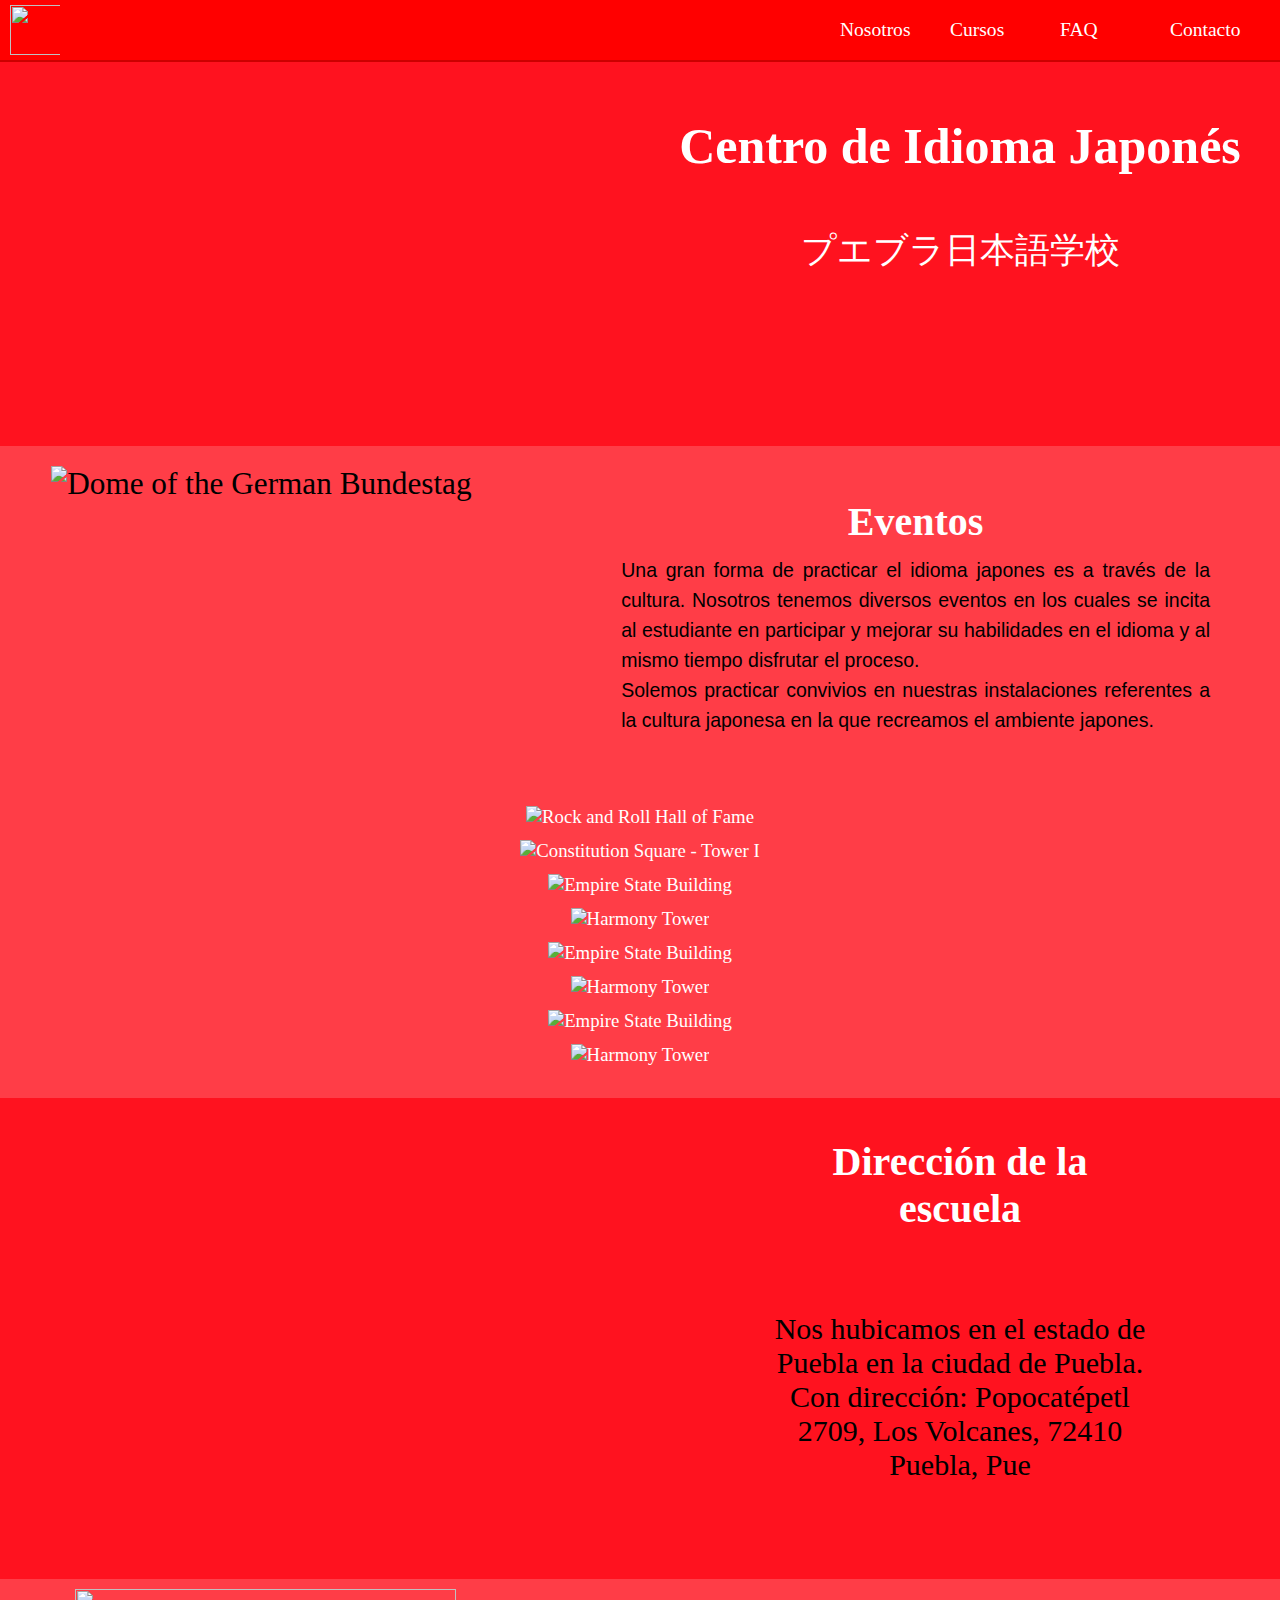
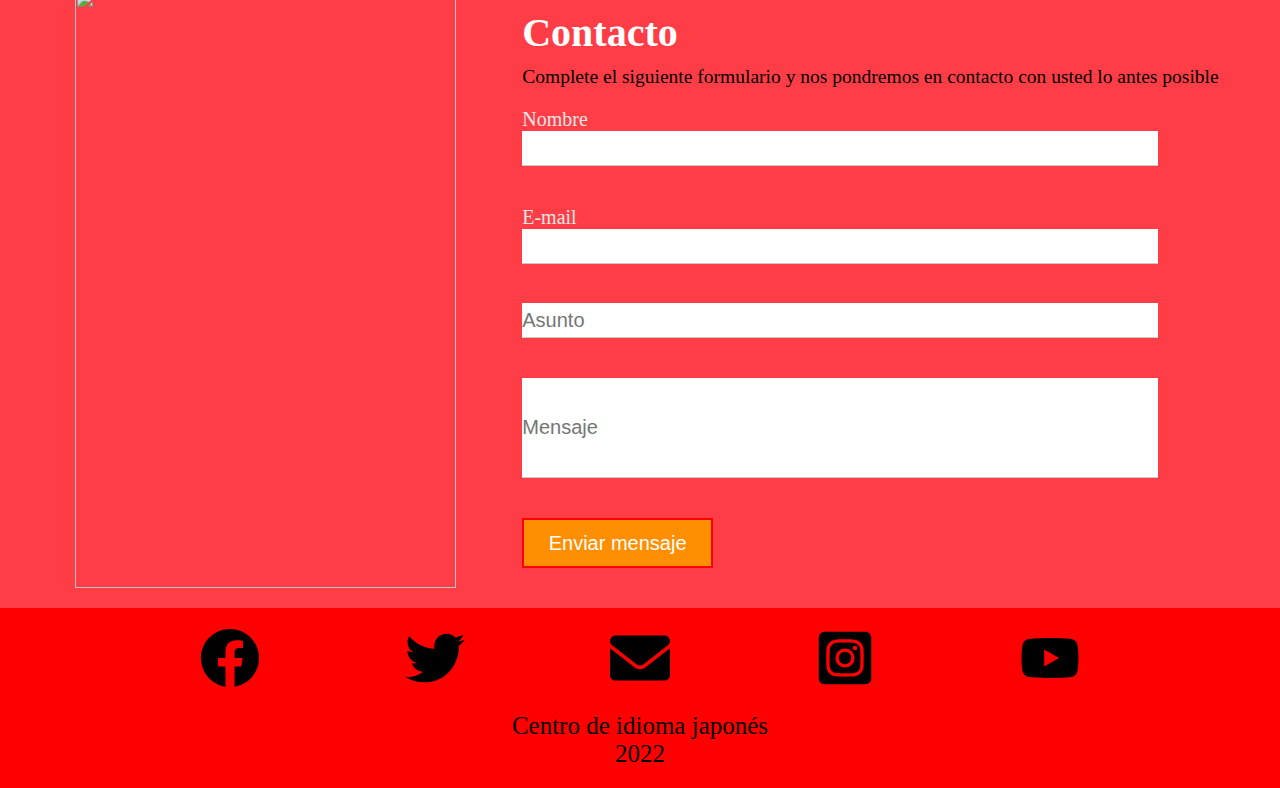
==== commit 5c34ee8f: "acomodando items" ====
--- a/index.html
+++ b/index.html
@@ -4,25 +4,12 @@
     <meta charset="UTF-8">
     <meta http-equiv="X-UA-Compatible" content="IE=edge">
     <meta name="viewport" content="width=device-width, initial-scale=1.0">
+    <link rel="icon" href="https://cdn-icons-png.flaticon.com/128/2362/2362789.png">
     <link rel="stylesheet" href="https://cdn.jsdelivr.net/npm/normalize.css@8.0.1/normalize.min.css">
 	<link rel="stylesheet" href="https://cdn.jsdelivr.net/npm/glider-js@1.7.3/glider.min.css">
     <link rel="stylesheet" href="css/style.css">
     <title>Centro de idioma japonés</title>
 </head>
-<!-- Aquí puedes escribir tu comentario 
-https://cdn.pixabay.com/photo/2015/08/24/09/04/japan-904684_960_720.png
-
-https://cdn.pixabay.com/photo/2017/05/20/10/27/kinkaku-ji-2328557_960_720.jpg
-
-https://cdn.pixabay.com/photo/2013/07/13/13/47/asia-161552_960_720.png
-
-https://cdn.pixabay.com/photo/2017/02/21/17/04/rainbow-bridge-2086645_960_720.jpg
-
-https://cdn.pixabay.com/photo/2016/12/12/22/31/japan-1902834_960_720.jpg
-
-https://cdn.pixabay.com/photo/2019/10/14/14/42/japan-4549082_960_720.jpg
--->
-
 <body>
     <header>
         <div class="top">
@@ -33,13 +20,13 @@
                 <ul>
                     <li><a>Nosotros</a></li>
                     <li><a>Cursos</a></li>
-                    <li><a>FAQ</a></li>
+                    <li><a href="faq.html">FAQ</a></li>
                     <li><a href="#contacto">Contacto</a></li>
                 </ul>
             </nav>
         </div>
     </header>
-    
+    	<!--comments -->
     <section>
         <div class="batch">
             <div class="batch-img">
@@ -51,31 +38,17 @@
         </div>
         
     </section>
-    <section class="why">
-        <h2>¿Por qué estudiar japonés?</h2>
-        <div class="oportunidades">
-            <div class="oportunidad">
-                <img src="https://cdn.pixabay.com/photo/2017/03/08/18/12/university-2127450_960_720.jpg" alt="">
-                <h3>Obtener becas</h3>
-                <p>Se suele hablar siempre sobre becas en el extranjero y Japón no es la excepción. Japón posee una becas llamada MEXT la cual ofrece becas para educación técnica, colegio tecnológico, licenciatura, posgrado, perfeccionamiento del idioma japonés. La beca cuenta con un apoyo del gobierno japones para pagar 100% sus estudios y un apoyo para sus gastos</p>
-            </div>
-            <div class="oportunidad">
-                <img src="https://media.istockphoto.com/photos/cars-on-the-production-line-picture-id614424116?k=20&m=614424116&s=612x612&w=0&h=nIzRat3mHRADcsA9NIcb4copRcLkElpIUQ3aeKAPO6s=" alt="">
-                <h3>Oportunidades en empresas japonesas</h3>
-                <p>México tiene buenas relaciones con Japón lo que se ve reflejado en la gran prescencia nipona en México. Podemos aspirar a mejores oportunidades al trabajar para empresas japonesas. Algunos ejemplos de empresas son: Toyota, Nissan, Mazda, Canon, Miniso, Yakult, entre otros.</p>
-            </div>
-        </div>
-    </section>
+    
     <div class="contenedor">
 		<main class="contenido-principal">
 			<img src="https://scontent.fpbc6-1.fna.fbcdn.net/v/t1.6435-9/79436382_3126044144110846_4784553375440044032_n.jpg?_nc_cat=104&ccb=1-5&_nc_sid=cdbe9c&_nc_ohc=fOZoDn1NPAkAX-jB-s7&_nc_ht=scontent.fpbc6-1.fna&oh=00_AT9jZJ1qJo4uevhiNsKKWUZBK0WRPSs3bXjnoap1wJT0UQ&oe=6244F313" alt="Dome of the German Bundestag" class="contenido-principal__imagen">
 			<div class="contenido-principal__contenedor">
 				<h2 class="contenido-principal__titulo">Eventos</h2>
 				<p class="contenido-principal__resumen">
-					Una gran forma de practicar el idioma japones es a través de la cultura y que mejor que disfrutando de la música. Nosotros tenemos diversos eventos en los cuales se incita al estudiante en participar y mejorar su habilidades en el idioma y al mismo tiempo disfrutar el proceso
+					Una gran forma de practicar el idioma japones es a través de la cultura. Nosotros tenemos diversos eventos en los cuales se incita al estudiante en participar y mejorar su habilidades en el idioma y al mismo tiempo disfrutar el proceso.
 				</p>
 				<p class="contenido-principal__resumen">
-					Solemos practicar convivios en nuestras instalaciones referentes a la cultura japonesa en la que recreamos el ambiente japones y realizamos diversas actividades de la cultura japopnesa.
+					Solemos practicar convivios en nuestras instalaciones referentes a la cultura japonesa en la que recreamos el ambiente japones.
 				</p>
 			</div>
 		</main>
@@ -122,81 +95,6 @@
 			<div role="tablist" class="carousel__indicadores"></div>
 		</div>
 	</div>
-
-	<!-- 
-<section>
-        <h2>Eventos</h2>
-        <div class="eventos">
-            <div class="event">
-                <div class="evento-img">
-                    <img src="https://scontent.fpbc6-1.fna.fbcdn.net/v/t1.6435-9/79841761_3126047550777172_7061448592841506816_n.jpg?_nc_cat=106&ccb=1-5&_nc_sid=cdbe9c&_nc_ohc=iWV3yhxUMEkAX_TIn1-&_nc_ht=scontent.fpbc6-1.fna&oh=00_AT96WACFNrvagvWeZs2vT6IrexcpkdGKxCgxp_QXyPgP0A&oe=6241797B" alt="">
-                </div>
-                <div class="evento-content">
-                    <h3>Festivales musicales</h3>
-                    <p>Una gran forma de practicar el idioma japones es a través de la cultura y que mejor que disfrutando de la música. Nosotros tenemos diversos eventos en los cuales se incita al estudiante en participar y mejorar su habilidades en el idioma y al mismo tiempo disfrutar el proceso</p>
-                </div>
-            </div>
-            <div  class="event">
-                <div class="evento-img">
-                    <img src="https://scontent.fpbc6-1.fna.fbcdn.net/v/t1.6435-9/79738339_3126051234110137_8011427459578724352_n.jpg?_nc_cat=107&ccb=1-5&_nc_sid=cdbe9c&_nc_ohc=UsjbnIUCgVQAX_XutHS&_nc_ht=scontent.fpbc6-1.fna&oh=00_AT9JtEV0ajS8Pv0dWqVb3ZX0Lq5sxIkn8Ofz2xIUtbrXKg&oe=6241A25A" alt="">
-                </div>
-                <div class="evento-content">
-                    <h3>Convivios</h3>
-                    <p>Solemos practicar convivios en nuestras instalaciones referentes a la cultura japonesa en la que recreamos el ambiente japones y realizamos diversas actividades de la cultura japopnesa.</p>
-                </div>
-            </div>
-        </div>
-    </section>
-
--->
-    
-    <section>
-        <h2 class="h2-estudiantes">Nuestros estudiantes</h2>
-        <div class="estudiantes">
-            <div class="estudiante">
-                <img src="https://cdn.pixabay.com/photo/2018/08/28/12/41/avatar-3637425_960_720.png" alt="">
-                <h3>Pepito Sanchez</h3>
-                <p>Pepito fue estudiante con nosotros durante 3 años, logrando obtener una beca en Japón. Esta estudiando una licenciatura durante los siguientes 5 años.</p>
-            </div>
-            <div class="estudiante">
-                <img src="https://cdn.pixabay.com/photo/2018/08/28/12/41/avatar-3637425_960_720.png" alt="">
-                <h3>Juanito Mendoza</h3>
-                <p>Juanito ganó un concurso de oratoria con el premio de un viaje redondo a Japón</p>
-            </div>
-            <div class="estudiante">
-                <img src="https://cdn.pixabay.com/photo/2018/08/28/12/41/avatar-3637425_960_720.png" alt="">
-                <h3>María Hernandez</h3>
-                <p>María después de estudiar con nosotros y alcanzar un nivel N1 de japonés encontró trabajo como traductora de manga, videojuegos, entre otros.</p>
-            </div>
-        </div>
-        
-    </section>
-    <section>
-        <h2 class="h2-docentes">Docentes</h2>
-        <div class="profesores">
-            <div class="profesor">
-                <img src="https://media.istockphoto.com/photos/asian-businessman-talking-on-video-conference-from-home-picture-id1251259622?s=612x612" alt="">
-                <h3>Tadano</h3>
-                <p>Japones con 6 años de experiencia en la enseñanza del idioma Japones</p>
-            </div>
-            <div class="profesor">
-                <img src="https://media.istockphoto.com/photos/portrait-of-young-asian-business-woman-on-white-backgroung-picture-id1293710206?k=20&m=1293710206&s=612x612&w=0&h=q-CbqygIZCvYKkhwi1G47TmIL07rU_2cATNMYMM3t0s=" alt="">
-                <h3>Haru</h3>
-                <p>Japonesa con 8 años de experiencia en la enseñanza del idioma Japones</p>
-            </div>
-            <div class="profesor">
-                <img src="https://media.istockphoto.com/photos/always-bring-success-to-my-name-picture-id960195072?s=612x612" alt="">
-                <h3>Toriyama</h3>
-                <p>Japones con 3 años de experiencia en la enseñanza del idioma Japones</p>
-            </div>
-            <div class="profesor">
-                <img src="https://media.istockphoto.com/photos/smiling-young-asian-woman-picture-id1276909502?k=20&m=1276909502&s=612x612&w=0&h=Ag7C2Lv8hDN6x53Mso0-hgE3rLUw_ynE8rHqH53KJck=" alt="">
-                <h3>Fernanda</h3>
-                <p>Mexicana con 7 años de experiencia en la enseñanza del idioma Japones</p>
-            </div>
-        </div>
-        
-    </section>
     <section>
         <div class="instalaciones">
             <div class="mapa">
@@ -239,6 +137,24 @@
 
     </section>
     <footer>
+        <div class="social-media">
+            <a href="https://www.facebook.com/%E3%83%97%E3%82%A8%E3%83%96%E3%83%A9%E6%97%A5%E6%9C%AC%E8%AA%9E%E5%AD%A6%E6%A0%A1-Centro-de-Idioma-Japones-296880110360611" target="blank">
+                <svg xmlns="http://www.w3.org/2000/svg" viewBox="0 0 512 512"><path d="M504 256C504 119 393 8 256 8S8 119 8 256c0 123.78 90.69 226.38 209.25 245V327.69h-63V256h63v-54.64c0-62.15 37-96.48 93.67-96.48 27.14 0 55.52 4.84 55.52 4.84v61h-31.28c-30.8 0-40.41 19.12-40.41 38.73V256h68.78l-11 71.69h-57.78V501C413.31 482.38 504 379.78 504 256z"/></svg>
+            </a>
+            <a href="https://twitter.com/home?lang=es" target="blank">
+                <svg xmlns="http://www.w3.org/2000/svg" viewBox="0 0 512 512"><path d="M459.37 151.716c.325 4.548.325 9.097.325 13.645 0 138.72-105.583 298.558-298.558 298.558-59.452 0-114.68-17.219-161.137-47.106 8.447.974 16.568 1.299 25.34 1.299 49.055 0 94.213-16.568 130.274-44.832-46.132-.975-84.792-31.188-98.112-72.772 6.498.974 12.995 1.624 19.818 1.624 9.421 0 18.843-1.3 27.614-3.573-48.081-9.747-84.143-51.98-84.143-102.985v-1.299c13.969 7.797 30.214 12.67 47.431 13.319-28.264-18.843-46.781-51.005-46.781-87.391 0-19.492 5.197-37.36 14.294-52.954 51.655 63.675 129.3 105.258 216.365 109.807-1.624-7.797-2.599-15.918-2.599-24.04 0-57.828 46.782-104.934 104.934-104.934 30.213 0 57.502 12.67 76.67 33.137 23.715-4.548 46.456-13.32 66.599-25.34-7.798 24.366-24.366 44.833-46.132 57.827 21.117-2.273 41.584-8.122 60.426-16.243-14.292 20.791-32.161 39.308-52.628 54.253z"/></svg>
+            </a>
+            <a href="mailto:centrodeidiomajapones@hotmail.com">
+                <svg xmlns="http://www.w3.org/2000/svg" viewBox="0 0 512 512"><path d="M256 352c-16.53 0-33.06-5.422-47.16-16.41L0 173.2V400C0 426.5 21.49 448 48 448h416c26.51 0 48-21.49 48-48V173.2l-208.8 162.5C289.1 346.6 272.5 352 256 352zM16.29 145.3l212.2 165.1c16.19 12.6 38.87 12.6 55.06 0l212.2-165.1C505.1 137.3 512 125 512 112C512 85.49 490.5 64 464 64h-416C21.49 64 0 85.49 0 112C0 125 6.01 137.3 16.29 145.3z"/></svg>
+            </a>
+            <a href="https://www.instagram.com/?hl=es-la" target="blank">
+                <svg xmlns="http://www.w3.org/2000/svg" viewBox="0 0 448 512"><path d="M224,202.66A53.34,53.34,0,1,0,277.36,256,53.38,53.38,0,0,0,224,202.66Zm124.71-41a54,54,0,0,0-30.41-30.41c-21-8.29-71-6.43-94.3-6.43s-73.25-1.93-94.31,6.43a54,54,0,0,0-30.41,30.41c-8.28,21-6.43,71.05-6.43,94.33S91,329.26,99.32,350.33a54,54,0,0,0,30.41,30.41c21,8.29,71,6.43,94.31,6.43s73.24,1.93,94.3-6.43a54,54,0,0,0,30.41-30.41c8.35-21,6.43-71.05,6.43-94.33S357.1,182.74,348.75,161.67ZM224,338a82,82,0,1,1,82-82A81.9,81.9,0,0,1,224,338Zm85.38-148.3a19.14,19.14,0,1,1,19.13-19.14A19.1,19.1,0,0,1,309.42,189.74ZM400,32H48A48,48,0,0,0,0,80V432a48,48,0,0,0,48,48H400a48,48,0,0,0,48-48V80A48,48,0,0,0,400,32ZM382.88,322c-1.29,25.63-7.14,48.34-25.85,67s-41.4,24.63-67,25.85c-26.41,1.49-105.59,1.49-132,0-25.63-1.29-48.26-7.15-67-25.85s-24.63-41.42-25.85-67c-1.49-26.42-1.49-105.61,0-132,1.29-25.63,7.07-48.34,25.85-67s41.47-24.56,67-25.78c26.41-1.49,105.59-1.49,132,0,25.63,1.29,48.33,7.15,67,25.85s24.63,41.42,25.85,67.05C384.37,216.44,384.37,295.56,382.88,322Z"/></svg>
+            </a>
+            <a href="https://www.youtube.com/" target="blank">
+                <svg xmlns="http://www.w3.org/2000/svg" viewBox="0 0 576 512"><path d="M549.655 124.083c-6.281-23.65-24.787-42.276-48.284-48.597C458.781 64 288 64 288 64S117.22 64 74.629 75.486c-23.497 6.322-42.003 24.947-48.284 48.597-11.412 42.867-11.412 132.305-11.412 132.305s0 89.438 11.412 132.305c6.281 23.65 24.787 41.5 48.284 47.821C117.22 448 288 448 288 448s170.78 0 213.371-11.486c23.497-6.321 42.003-24.171 48.284-47.821 11.412-42.867 11.412-132.305 11.412-132.305s0-89.438-11.412-132.305zm-317.51 213.508V175.185l142.739 81.205-142.739 81.201z"/></svg>
+            </a>
+        </div>
+
         <p>Centro de idioma japonés</p>
         <p>2022</p>
     </footer>
--- a/css/style.css
+++ b/css/style.css
@@ -21,7 +21,7 @@
     font-size: 2.5rem;
 }
 .top{
-    height: 8rem;
+    height: 6rem;
     background-color: red;
     display: flex;
     justify-content: space-between;
@@ -30,7 +30,7 @@
 .top img{
     background-color: red;
     padding-left: 1rem;
-    height: 6rem; width: 7rem;
+    height: 5rem; width: 6rem;
 }
 .top ul{
     display: flex;
@@ -125,7 +125,7 @@
     padding: 2rem 4% 3rem;
 	width: 100%;
 	margin: auto;
-    background-color:#FF121F;
+    background-color:#FF3D47;
 }
 .contenedor h2{
 font-size: 4rem;
@@ -147,6 +147,9 @@
 	margin-right: 20px;
 	width: 50%;
 	max-width: 550px;
+}
+.contenido-principal__imagen{
+    height: 28rem;
 }
 
 .contenido-principal__contenedor {
@@ -196,11 +199,11 @@
 }
 
 .carousel__anterior {
-	left: -40px;
+	left: -35px;
 }
 
 .carousel__siguiente {
-	right: -40px;
+	right: -35px;
 }
 
 .carousel__lista {
@@ -328,7 +331,7 @@
     margin-bottom: 0.4rem;
 }
 .instalaciones{
-    background-color: #FF3D47;
+    background-color: #FF121F;
     display: flex;
     padding: 1rem 10% 2rem;
 }
@@ -340,7 +343,7 @@
     padding-left: 4rem;
 }
 .direccion h2{
-    background-color: #FF3D47;
+    background-color: #FF121F;
     border: none;
     margin-top: 1rem;
 }
@@ -355,7 +358,7 @@
     padding: 1rem 4% 2rem;
     display: grid;
     grid-template-columns: repeat(5, 1fr);
-    background-color:#FF121F;
+    background-color:#FF3D47;
     font-size: 5rem;
 }
 
@@ -375,7 +378,7 @@
 }
 
 .contacto-form h2{
-    background-color:#FF121F;
+    background-color:#FF3D47;
     border: none;
     text-align: left;
     color: white;
@@ -411,8 +414,18 @@
     font-size: 2rem;
     width: 30%;
 }
+.social-media{
+    padding: 2rem 10% 2rem;
+    display: flex;
+    justify-content: space-around;
+}
+.social-media svg{
+    height: 6rem;
+    width: 6rem;
+}
 footer{
     background-color:red;
     text-align: center;
     font-size: 4rem;
-}+    padding-bottom: 2rem;
+}
